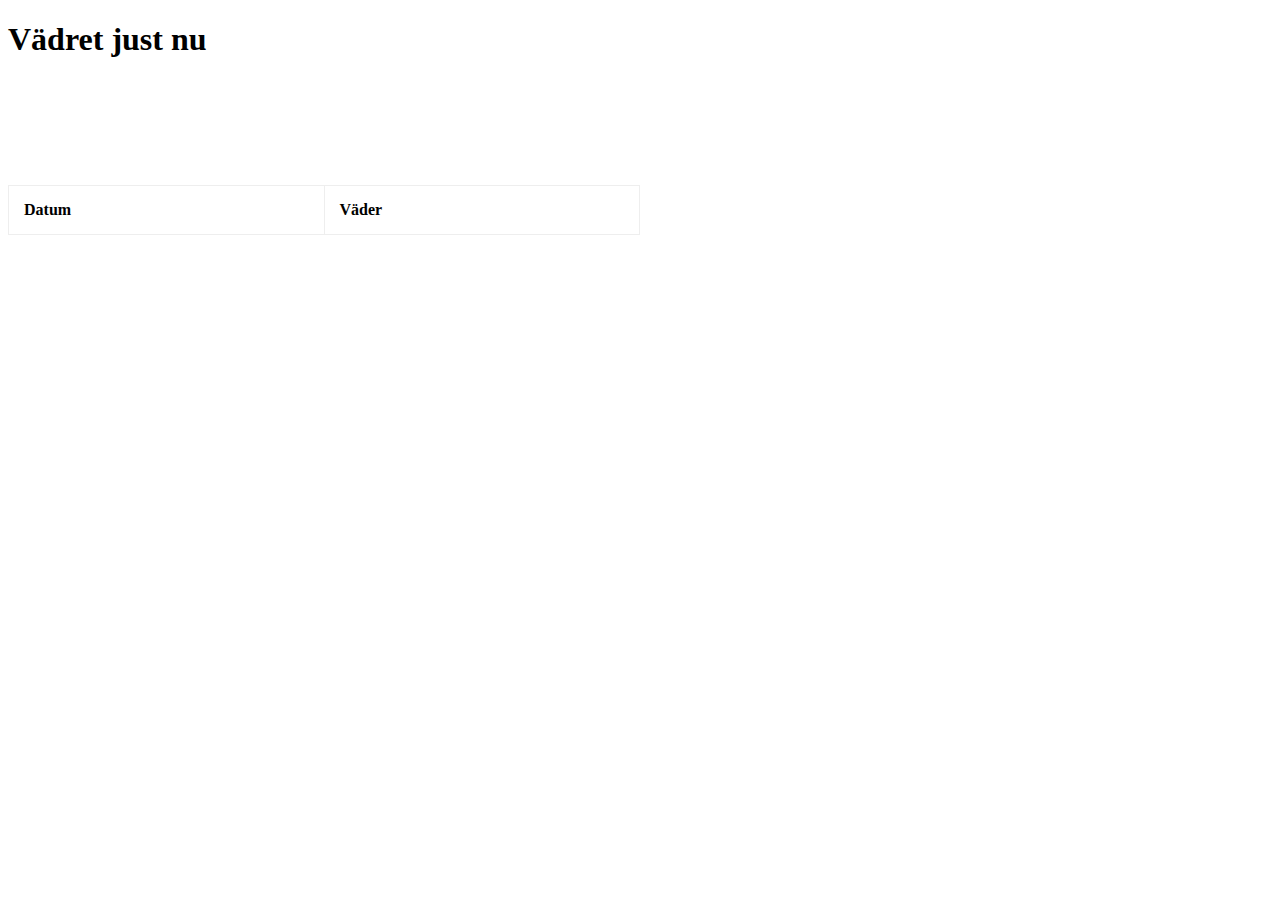
==== index.html @ 989c2dc3 "first commit" ====
<!DOCTYPE html>
<html>
    <head>
        <meta charset="UTF-8">
        <title> Väder </title>
        <link rel="stylesheet" type="text/css" href="style.css">
        <script src="script.js" defer></script>
    </head>
    <body>
        <h1>Vädret just nu</h1>
        <p id="myPosition"></p>
        <table id="forecast">
            <thead>
                <tr>
                    <th>Datum</th>
                    <th>Väder</th>
                </tr>
            </thead>
            <tbody>
            </tbody>
        </table>
    </body>
</html>
---- style.css ----
#position {
    font-weight: bold;
}

table, th, td {
    border: 1px solid #eee;
    border-collapse: collapse;
    margin-top: 10%;
    width:50%;
}

th, td {
    padding: 15px;
    text-align: left;
}

table tr:nth-child(even) {
    background-color: #eee;
}

table tr:nth-child(odd) {
    background-color: #fff;
}

table th {
    font-weight: bold;
}
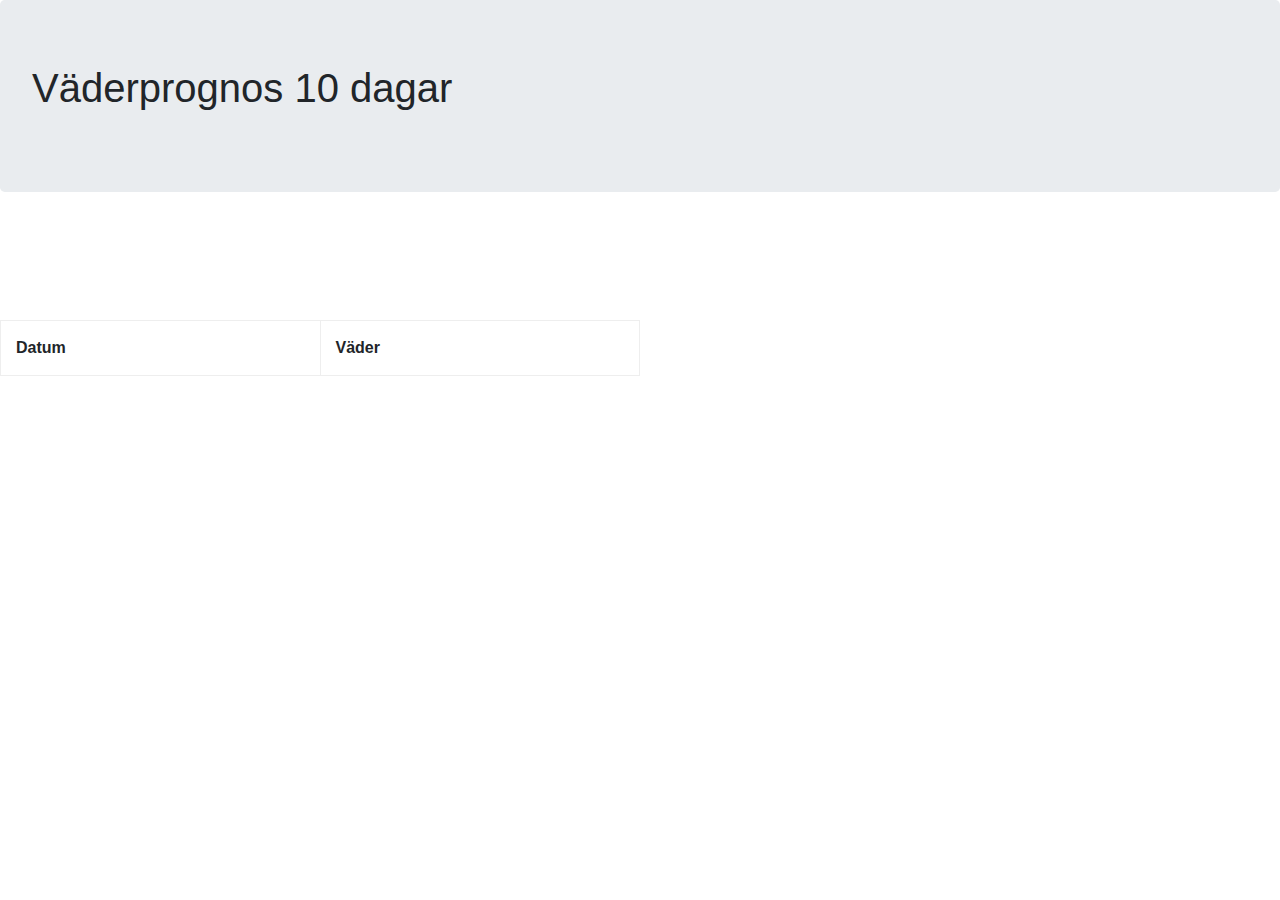
==== commit 0ddd0d8e: "Done" ====
--- a/index.html
+++ b/index.html
@@ -1,23 +1,29 @@
 <!DOCTYPE html>
 <html>
-    <head>
-        <meta charset="UTF-8">
-        <title> Väder </title>
-        <link rel="stylesheet" type="text/css" href="style.css">
-        <script src="script.js" defer></script>
-    </head>
-    <body>
-        <h1>Vädret just nu</h1>
+
+<head>
+    <meta charset="UTF-8">
+    <title> Väder </title>
+    <link rel="stylesheet" href="https://stackpath.bootstrapcdn.com/bootstrap/4.3.1/css/bootstrap.min.css" integrity="sha384-ggOyR0iXCbMQv3Xipma34MD+dH/1fQ784/j6cY/iJTQUOhcWr7x9JvoRxT2MZw1T" crossorigin="anonymous">
+    <link rel="stylesheet" type="text/css" href="style.css">
+    <script src="script.js" defer></script>
+</head>
+
+<body>
+    <div class="jumbotron">
+        <h1>Väderprognos 10 dagar</h1>
         <p id="myPosition"></p>
-        <table id="forecast">
-            <thead>
-                <tr>
-                    <th>Datum</th>
-                    <th>Väder</th>
-                </tr>
-            </thead>
-            <tbody>
-            </tbody>
-        </table>
-    </body>
+    </div>
+    <table id="forecast">
+        <thead>
+            <tr>
+                <th>Datum</th>
+                <th>Väder</th>
+            </tr>
+        </thead>
+        <tbody>
+        </tbody>
+    </table>
+</body>
+
 </html>